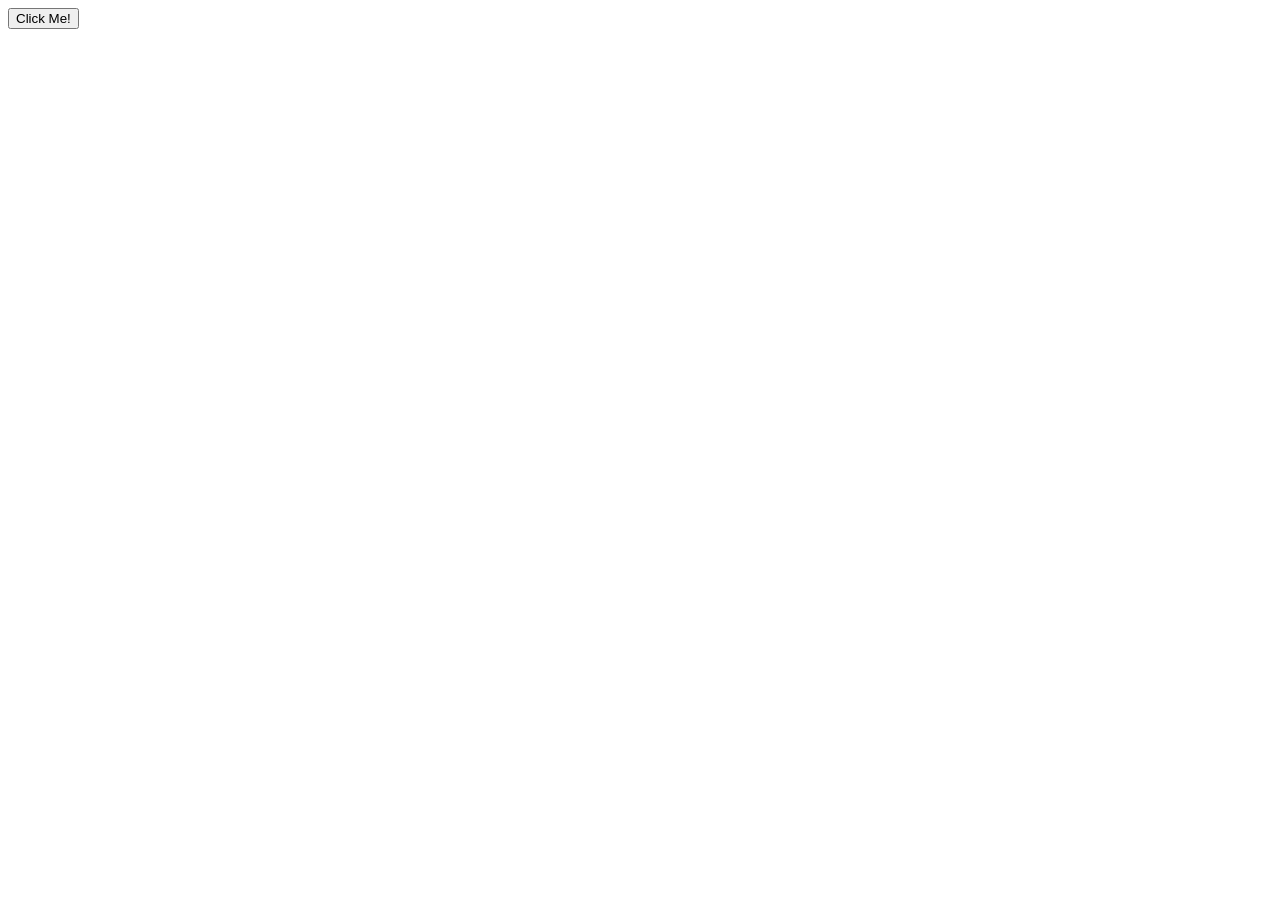
==== week2/index.html @ 4d243879 "week8 initial commit" ====
<!DOCTYPE html>
<html lang="en">

<head>
    <meta charset="UTF-8">
    <meta name="viewport" content="width=device-width, initial-scale=1.0">
    <meta http-equiv="X-UA-Compatible" content="ie=edge">
    <title>SPA Github</title>
</head>

<body>
    <button id="button">Click Me!</button>
<div id="text"></div>

    <script src="spaAPI.js">

    </script>
</body>

</html>
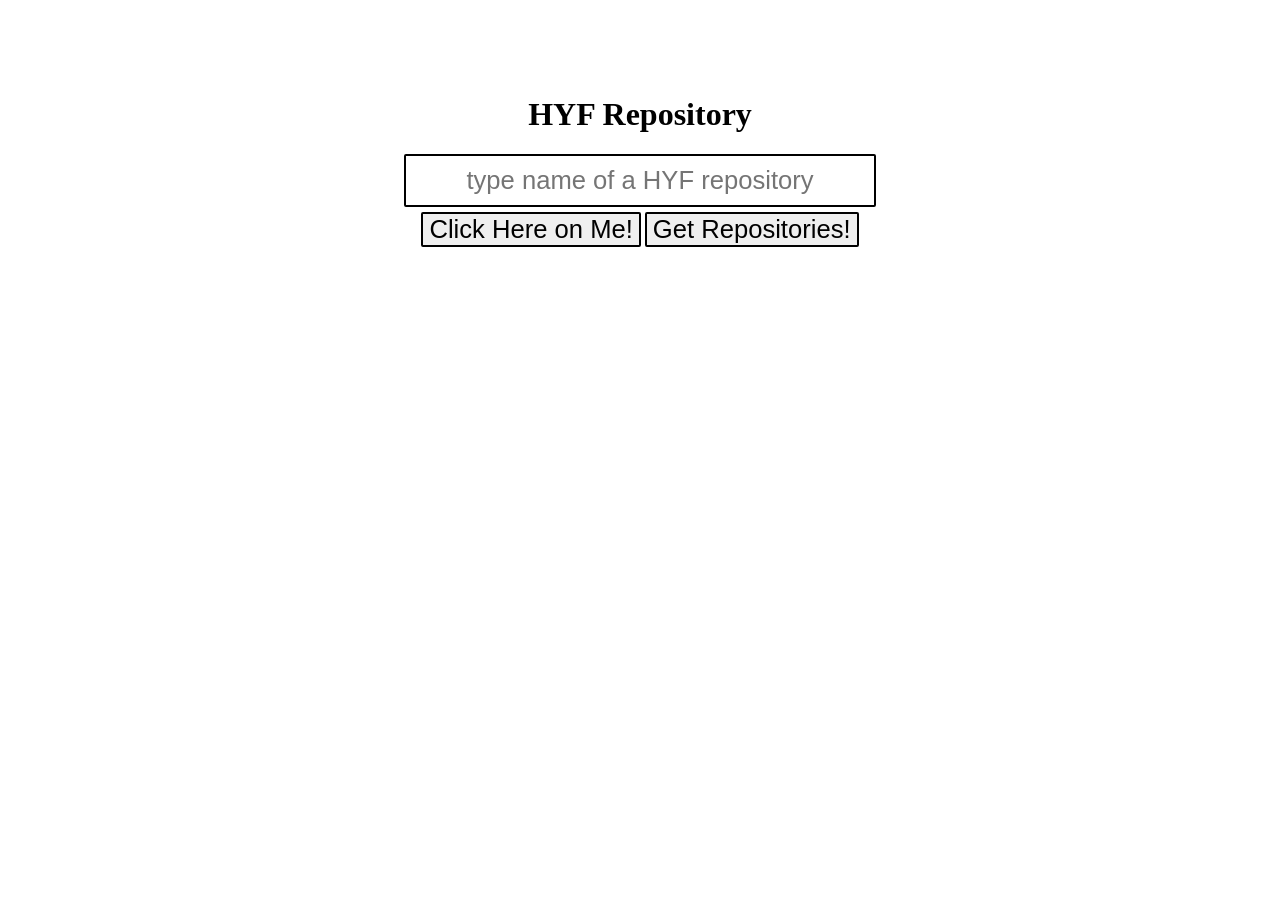
==== commit 058989d7: "2nd push for js3-week2" ====
--- a/week2/index.html
+++ b/week2/index.html
@@ -5,20 +5,23 @@
     <meta charset="UTF-8">
     <meta name="viewport" content="width=device-width, initial-scale=1.0">
     <meta http-equiv="X-UA-Compatible" content="ie=edge">
+    <link rel="stylesheet" href="main.css">
     <title>SPA Github</title>
 </head>
 
 <body>
-    <button id="button">Click Me!</button>
-<div id="text"></div>
+    <header id="header">
+        <h1>HYF Repository</h1>
+        <input type="text" placeholder="type name of a HYF repository" id="input">
+        <br>
+        <button id="button">Click Here on Me!</button>
+        <button id="bttn">Get Repositories!</button>
+    </header>
+    <div id="text"></div>
 
     <script src="spaAPI.js">
 
     </script>
 </body>
 
-</html>
-
-
-
-
+</html>
--- a/week2/main.css
+++ b/week2/main.css
@@ -0,0 +1,31 @@
+body {
+  margin: 0;
+  padding: 0;
+  text-align: center;
+  display: block;
+  background: url("https://mahmutkaya.github.io/hyf-javascript3/week2/images/hyf.svg") top;
+  background-repeat: no-repeat;
+  background-size: 50%;
+  background-position-y: -3em;
+}
+#header {
+  margin-top: 7.5%;
+  width: 100%;
+}
+#input {
+    width: 35%;
+    text-align: center;
+    padding: 10px 10px;
+}
+
+input, button {
+  font-size: 1.6em;
+  border: 2px solid black;
+  border-radius: 2px;
+  text-align: center;
+  margin-bottom: 5px;
+}
+li{
+  list-style: none;
+}
+
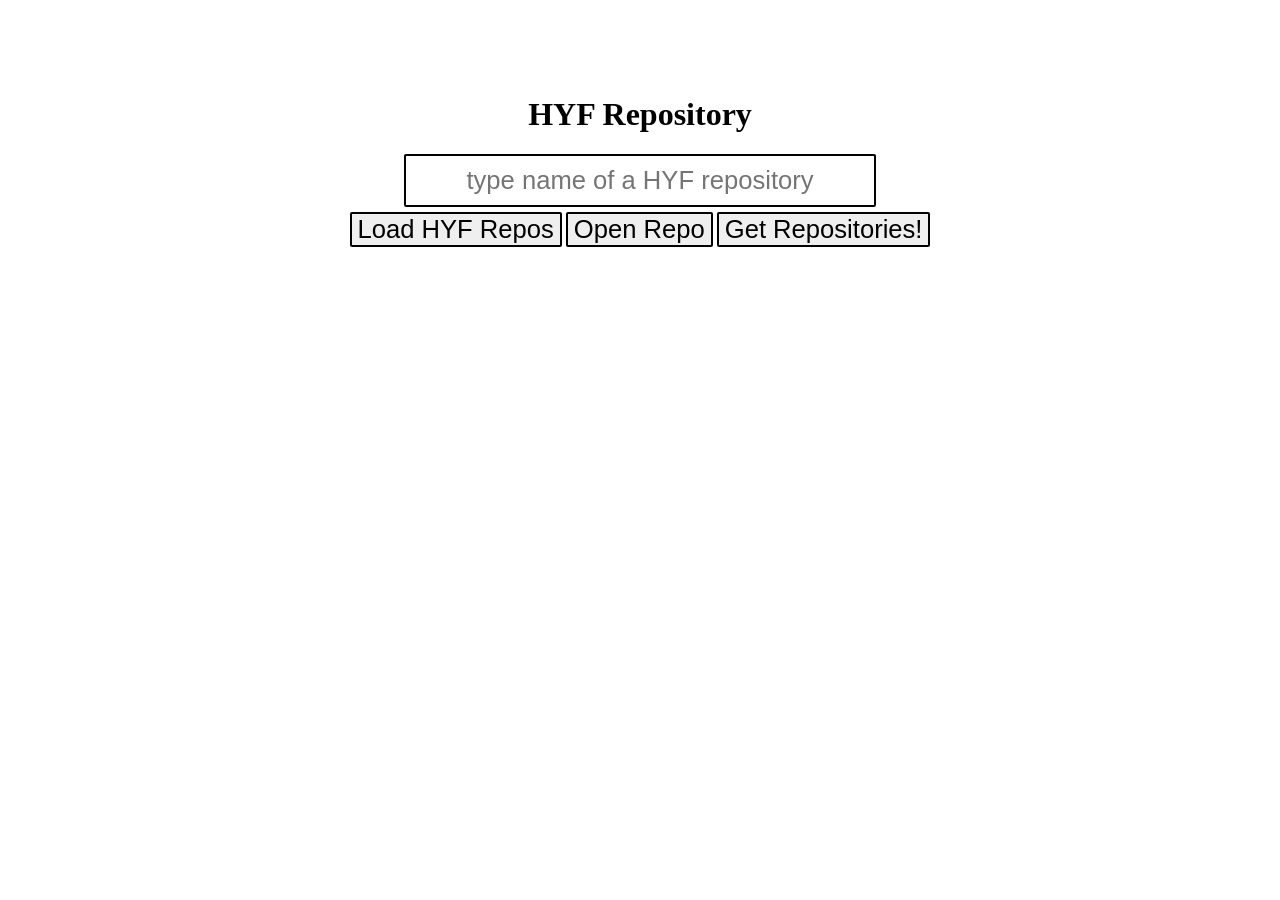
==== commit 3b4ac803: "js3-week2 -1 final" ====
--- a/week2/index.html
+++ b/week2/index.html
@@ -14,10 +14,12 @@
         <h1>HYF Repository</h1>
         <input type="text" placeholder="type name of a HYF repository" id="input">
         <br>
-        <button id="button">Click Here on Me!</button>
-        <button id="bttn">Get Repositories!</button>
+        <button id="button1">Load HYF Repos</button>
+        <button id="button2">Open Repo</button>
+        <button id="button3">Get Repositories!</button>
     </header>
-    <div id="text"></div>
+    <div id="div1"></div>
+    <div id="div2"></div>
 
     <script src="spaAPI.js">
 
--- a/week2/main.css
+++ b/week2/main.css
@@ -28,4 +28,10 @@
 li{
   list-style: none;
 }
-
+#div1{ 
+  display: block;
+  float: left;
+} 
+#div2{
+  font-size: 3em;
+}
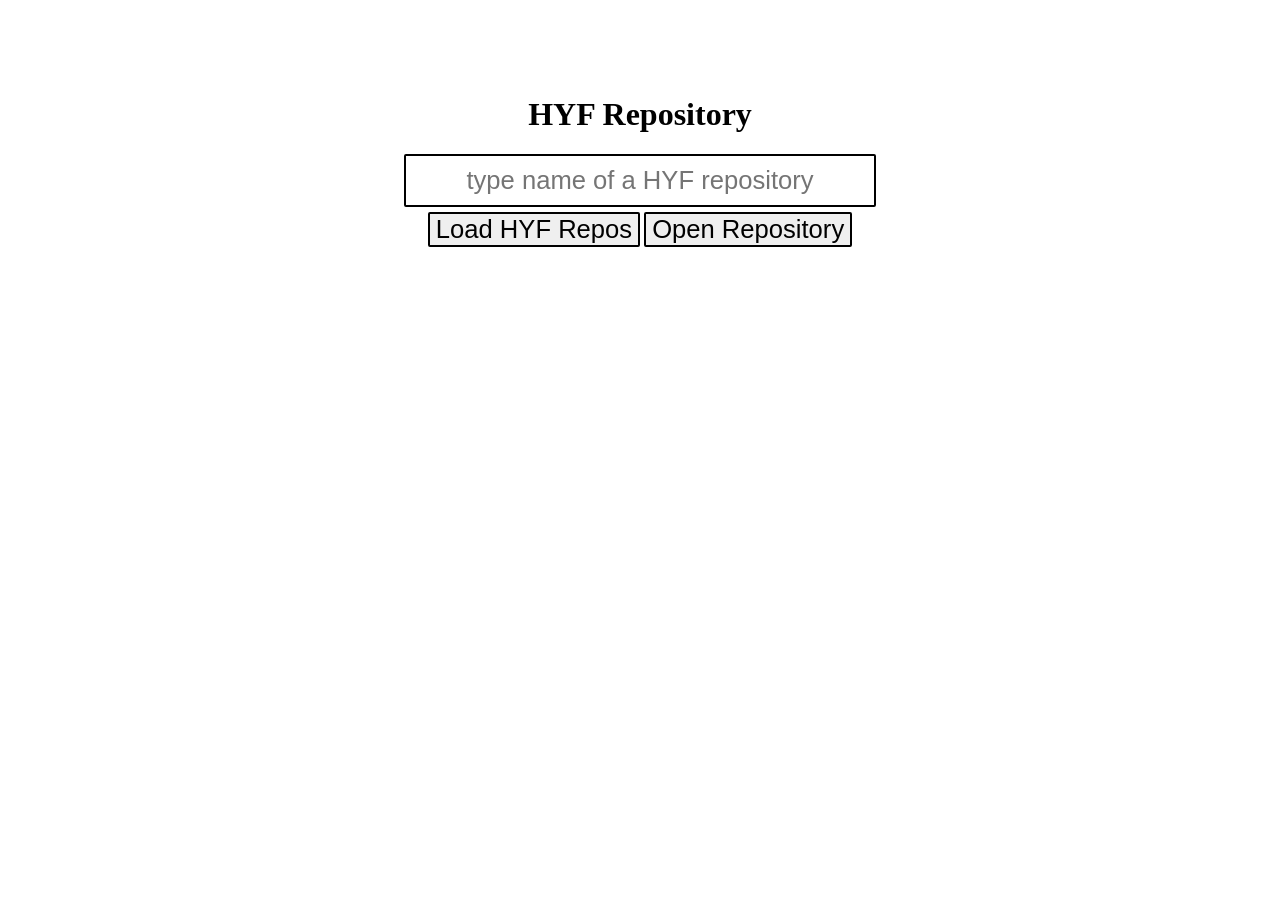
==== commit 22db85f1: "JS3-Week2-Final" ====
--- a/week2/index.html
+++ b/week2/index.html
@@ -15,11 +15,11 @@
         <input type="text" placeholder="type name of a HYF repository" id="input">
         <br>
         <button id="button1">Load HYF Repos</button>
-        <button id="button2">Open Repo</button>
-        <button id="button3">Get Repositories!</button>
+        <button id="button2">Open Repository</button>
     </header>
     <div id="div1"></div>
     <div id="div2"></div>
+    <div id="div3"></div>
 
     <script src="spaAPI.js">
 
--- a/week2/main.css
+++ b/week2/main.css
@@ -1,37 +1,64 @@
 body {
-  margin: 0;
-  padding: 0;
-  text-align: center;
-  display: block;
-  background: url("https://mahmutkaya.github.io/hyf-javascript3/week2/images/hyf.svg") top;
-  background-repeat: no-repeat;
-  background-size: 50%;
-  background-position-y: -3em;
+    margin: 0;
+    padding: 0;
+    text-align: center;
+    display: block;
+    background: url("https://mahmutkaya.github.io/hyf-javascript3/week2/images/hyf.svg") top;
+    background-repeat: no-repeat;
+    background-size: 50%;
+    background-position-y: -3em;
 }
+
 #header {
-  margin-top: 7.5%;
-  width: 100%;
+    margin-top: 7.5%;
+    width: 100%;
 }
+
 #input {
     width: 35%;
     text-align: center;
     padding: 10px 10px;
 }
 
-input, button {
-  font-size: 1.6em;
-  border: 2px solid black;
-  border-radius: 2px;
-  text-align: center;
-  margin-bottom: 5px;
+input,
+button {
+    font-size: 1.6em;
+    border: 2px solid black;
+    border-radius: 2px;
+    text-align: center;
+    margin-bottom: 5px;
 }
-li{
-  list-style: none;
+
+li {
+    list-style: none;
 }
-#div1{ 
-  display: block;
-  float: left;
-} 
-#div2{
-  font-size: 3em;
+
+#div1,
+.namesOnly {
+    /* display: inline-block; */
+    width: 40%;
+    margin-top: 5%;
+    float: left;
 }
+
+#div2 {
+    font-size: 3em;
+    margin: auto;
+    width: 25%;
+}
+
+img {
+    width: 200px;
+    border-radius: 4%;
+}
+
+#div3 {
+    display: flex;
+    flex-wrap: wrap;
+    justify-content: center;
+}
+
+#div3 ul li {
+    display: inline-block;
+    margin: 1%;
+}
